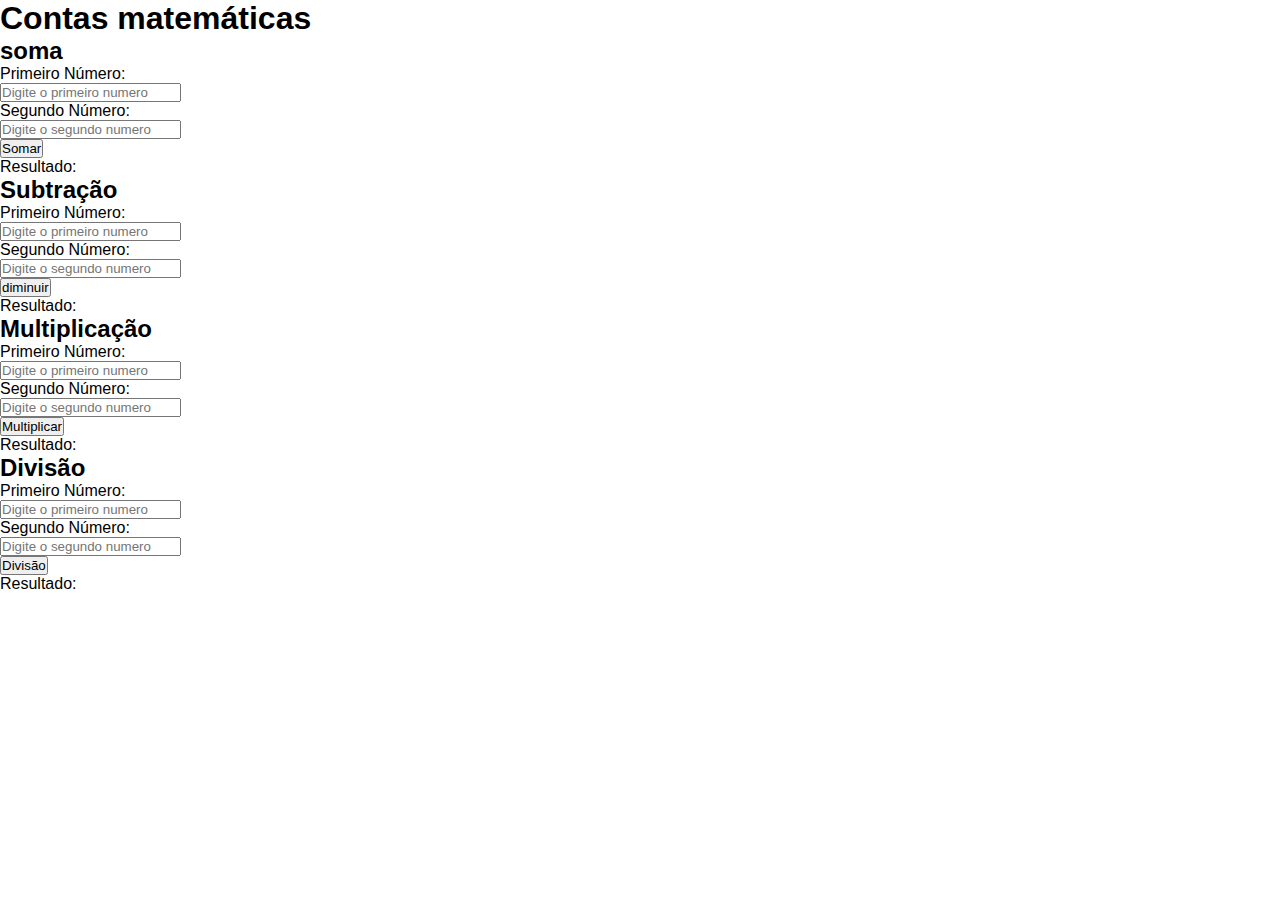
==== Aula2/mat.html @ 5e254ea5 "contas mat" ====
<!DOCTYPE html>
<html lang="en">
<head>
    <meta charset="UTF-8">
    <meta name="viewport" content="width=device-width, initial-scale=1.0">
    <title>Matemática</title>
    <style>
        *{
            padding: 0;
            margin: 0;
            font-family: Arial, Helvetica, sans-serif;
        }
    </style>
</head>
<body>
    <h1>Contas matemáticas</h1>
    <section>
        <h2>soma</h2>
        <label for="n1">Primeiro Número:</label><br>
        <input type="text" id="n1" placeholder="Digite o primeiro numero"><br>
        <label for="n2">Segundo Número:</label><br>
        <input type="text" id="n2" placeholder="Digite o segundo numero"><br>
        <button onclick="somar()">Somar</button><br>
        <p>Resultado: <span id="res"></span><p>

    </section>
    <section>
        <h2>Subtração</h2>
        <label for="n3">Primeiro Número:</label><br>
        <input type="text" id="n3" placeholder="Digite o primeiro numero"><br>
        <label for="n4">Segundo Número:</label><br>
        <input type="text" id="n4" placeholder="Digite o segundo numero"><br>
        <button onclick="Subtração()">diminuir</button><br>
        <p>Resultado: <span id="resu"></span><p>
    </section>
    <section>
        <h2>Multiplicação</h2>
        <label for="n5">Primeiro Número:</label><br>
        <input type="text" id="n5" placeholder="Digite o primeiro numero"><br>
        <label for="n6">Segundo Número:</label><br>
        <input type="text" id="n6" placeholder="Digite o segundo numero"><br>
        <button onclick="Multiplicação()">Multiplicar</button><br>
        <p>Resultado: <span id="resul"></span><p>
    </section>
    <section>
        <h2>Divisão</h2>
        <label for="n7">Primeiro Número:</label><br>
        <input type="text" id="n7" placeholder="Digite o primeiro numero"><br>
        <label for="n8">Segundo Número:</label><br>
        <input type="text" id="n8" placeholder="Digite o segundo numero"><br>
        <button onclick="Divisão()">Divisão</button><br>
        <p>Resultado: <span id="result"></span><p>
    </section>


    <script>
        function somar(){
            var numero1 = parseFloat(document.getElementById("n1").value)
            var numero2 = parseFloat(document.getElementById("n2").value)
            var res = document.getElementById("res")
            res.textContent = numero1 + numero2
            return res
        }
        function Subtração(){
            var numero3 = parseFloat(document.getElementById("n3").value)
            var numero4 = parseFloat(document.getElementById("n4").value)
            var res = document.getElementById("resu")
            res.textContent = numero3 - numero4
            return res
        }
        function Multiplicação(){
            var numero5 = parseFloat(document.getElementById("n5").value)
            var numero6 = parseFloat(document.getElementById("n6").value)
            var res = document.getElementById("resul")
            res.textContent = numero5 * numero6
            return res
        }
        function Divisão(){
            var numero7 = parseFloat(document.getElementById("n7").value)
            var numero8 = parseFloat(document.getElementById("n8").value)
            var res = document.getElementById("result")
            res.textContent = numero7 / numero8
            return res
        }
    </script>
    
</body>
</html>
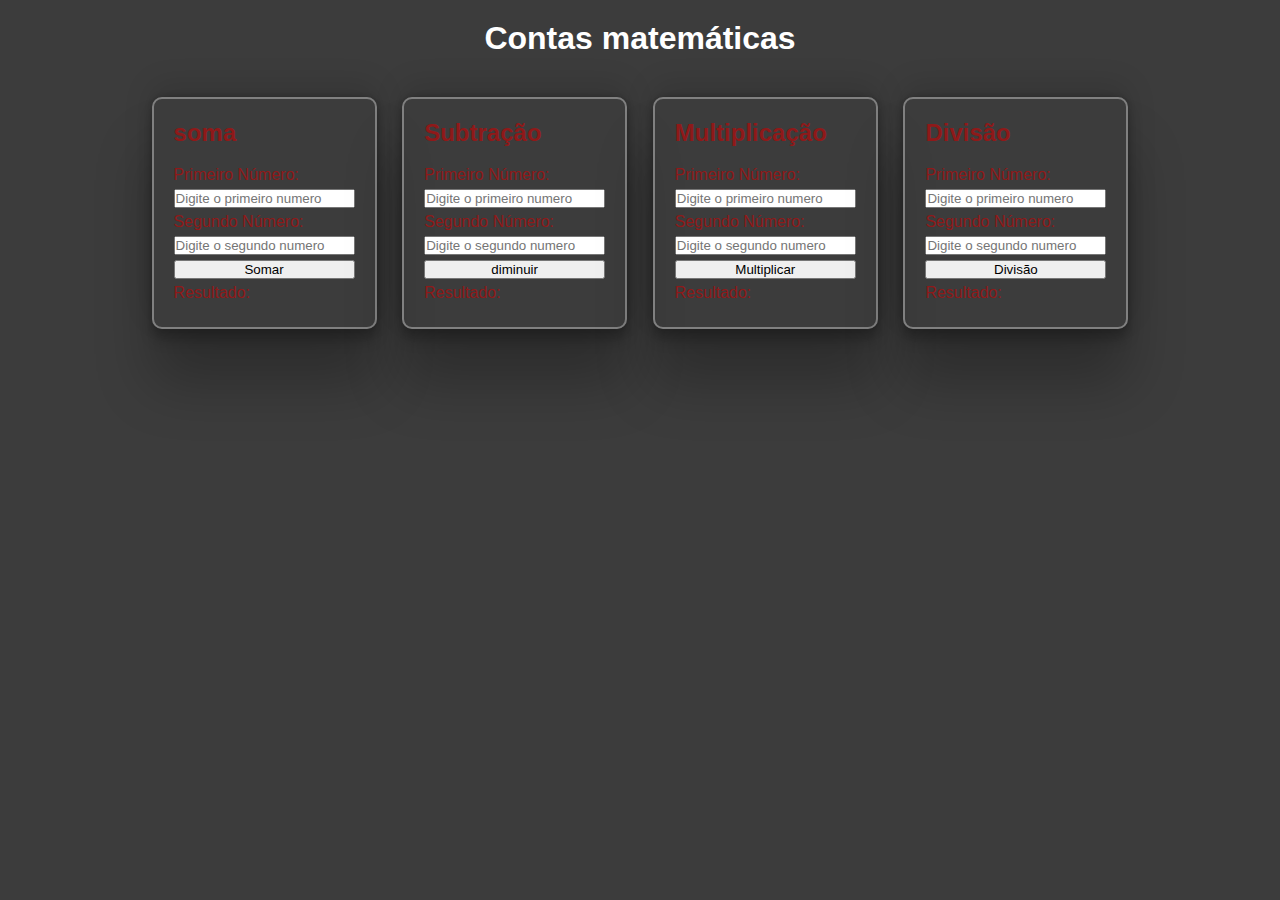
==== commit 95693ab1: "AULA 3" ====
--- a/Aula2/mat.html
+++ b/Aula2/mat.html
@@ -4,85 +4,54 @@
     <meta charset="UTF-8">
     <meta name="viewport" content="width=device-width, initial-scale=1.0">
     <title>Matemática</title>
-    <style>
-        *{
-            padding: 0;
-            margin: 0;
-            font-family: Arial, Helvetica, sans-serif;
-        }
-    </style>
+   <link rel="stylesheet" href="mat.css">
 </head>
 <body>
     <h1>Contas matemáticas</h1>
-    <section>
-        <h2>soma</h2>
-        <label for="n1">Primeiro Número:</label><br>
-        <input type="text" id="n1" placeholder="Digite o primeiro numero"><br>
-        <label for="n2">Segundo Número:</label><br>
-        <input type="text" id="n2" placeholder="Digite o segundo numero"><br>
-        <button onclick="somar()">Somar</button><br>
-        <p>Resultado: <span id="res"></span><p>
+    <main>
 
-    </section>
-    <section>
-        <h2>Subtração</h2>
-        <label for="n3">Primeiro Número:</label><br>
-        <input type="text" id="n3" placeholder="Digite o primeiro numero"><br>
-        <label for="n4">Segundo Número:</label><br>
-        <input type="text" id="n4" placeholder="Digite o segundo numero"><br>
-        <button onclick="Subtração()">diminuir</button><br>
-        <p>Resultado: <span id="resu"></span><p>
-    </section>
-    <section>
-        <h2>Multiplicação</h2>
-        <label for="n5">Primeiro Número:</label><br>
-        <input type="text" id="n5" placeholder="Digite o primeiro numero"><br>
-        <label for="n6">Segundo Número:</label><br>
-        <input type="text" id="n6" placeholder="Digite o segundo numero"><br>
-        <button onclick="Multiplicação()">Multiplicar</button><br>
-        <p>Resultado: <span id="resul"></span><p>
-    </section>
-    <section>
-        <h2>Divisão</h2>
-        <label for="n7">Primeiro Número:</label><br>
-        <input type="text" id="n7" placeholder="Digite o primeiro numero"><br>
-        <label for="n8">Segundo Número:</label><br>
-        <input type="text" id="n8" placeholder="Digite o segundo numero"><br>
-        <button onclick="Divisão()">Divisão</button><br>
-        <p>Resultado: <span id="result"></span><p>
-    </section>
+        <section>
+            <h2>soma</h2>
+            <label for="n1">Primeiro Número:</label>
+            <input type="text" id="n1" placeholder="Digite o primeiro numero">
+            <label for="n2">Segundo Número:</label>
+            <input type="text" id="n2" placeholder="Digite o segundo numero">
+            <button onclick="somar()">Somar</button>
+            <p>Resultado: <span id="res"></span><p>
+    
+        </section>
+        <section>
+            <h2>Subtração</h2>
+            <label for="n3">Primeiro Número:</label>
+            <input type="text" id="n3" placeholder="Digite o primeiro numero">
+            <label for="n4">Segundo Número:</label>
+            <input type="text" id="n4" placeholder="Digite o segundo numero">
+            <button onclick="Subtração()">diminuir</button>
+            <p>Resultado: <span id="resu"></span><p>
+        </section>
+        <section>
+            <h2>Multiplicação</h2>
+            <label for="n5">Primeiro Número:</label>
+            <input type="text" id="n5" placeholder="Digite o primeiro numero">
+            <label for="n6">Segundo Número:</label>
+            <input type="text" id="n6" placeholder="Digite o segundo numero">
+            <button onclick="Multiplicação()">Multiplicar</button>
+            <p>Resultado: <span id="resul"></span><p>
+        </section>
+        <section>
+            <h2>Divisão</h2>
+            <label for="n7">Primeiro Número:</label>
+            <input type="text" id="n7" placeholder="Digite o primeiro numero">
+            <label for="n8">Segundo Número:</label>
+            <input type="text" id="n8" placeholder="Digite o segundo numero">
+            <button onclick="Divisão()">Divisão</button>
+            <p>Resultado: <span id="result"></span><p>
+        </section>
+    </main>
 
 
-    <script>
-        function somar(){
-            var numero1 = parseFloat(document.getElementById("n1").value)
-            var numero2 = parseFloat(document.getElementById("n2").value)
-            var res = document.getElementById("res")
-            res.textContent = numero1 + numero2
-            return res
-        }
-        function Subtração(){
-            var numero3 = parseFloat(document.getElementById("n3").value)
-            var numero4 = parseFloat(document.getElementById("n4").value)
-            var res = document.getElementById("resu")
-            res.textContent = numero3 - numero4
-            return res
-        }
-        function Multiplicação(){
-            var numero5 = parseFloat(document.getElementById("n5").value)
-            var numero6 = parseFloat(document.getElementById("n6").value)
-            var res = document.getElementById("resul")
-            res.textContent = numero5 * numero6
-            return res
-        }
-        function Divisão(){
-            var numero7 = parseFloat(document.getElementById("n7").value)
-            var numero8 = parseFloat(document.getElementById("n8").value)
-            var res = document.getElementById("result")
-            res.textContent = numero7 / numero8
-            return res
-        }
-    </script>
+
+    <script src="mat.js"></script>
     
 </body>
 </html>--- a/Aula2/mat.css
+++ b/Aula2/mat.css
@@ -0,0 +1,53 @@
+*{
+    padding: 0;
+    margin: 0;
+    font-family: Arial, Helvetica, sans-serif;
+}
+body{
+    display: flex;
+    flex-direction: column;
+    align-items: center;
+    justify-content: center;
+    margin-top: 20px;
+    gap: 20px;
+    background-color: rgb(60, 60, 60);
+    color: #ffffff;
+    margin-bottom: 20px;
+    
+    
+    
+}
+
+h1{
+    margin-bottom: 20px;
+    
+    
+}
+
+
+main{
+    display: flex;
+    flex-direction: row;
+    flex-wrap: wrap;
+    gap: 2vw;
+    width:100%;
+    align-items: center;
+    justify-content: center;
+    color: rgb(143, 25, 25);
+    font-family: 'Franklin Gothic Medium', 'Arial Narrow', Arial, sans-serif;
+
+}
+section{
+    display: flex;
+    flex-direction: column;
+    gap: 5px;
+    padding: 20px;
+    border: 2px solid gray;
+    border-radius: 10px;
+    box-shadow: rgba(0, 0, 0, 0.25) 0px 54px 55px, rgba(0, 0, 0, 0.12) 0px -12px 30px, rgba(0, 0, 0, 0.12) 0px 4px 6px, rgba(0, 0, 0, 0.17) 0px 12px 13px, rgba(0, 0, 0, 0.09) 0px -3px 5px;;
+
+}
+h2{
+    margin-bottom: 14px;
+    color: rgb(143, 25, 25);
+}
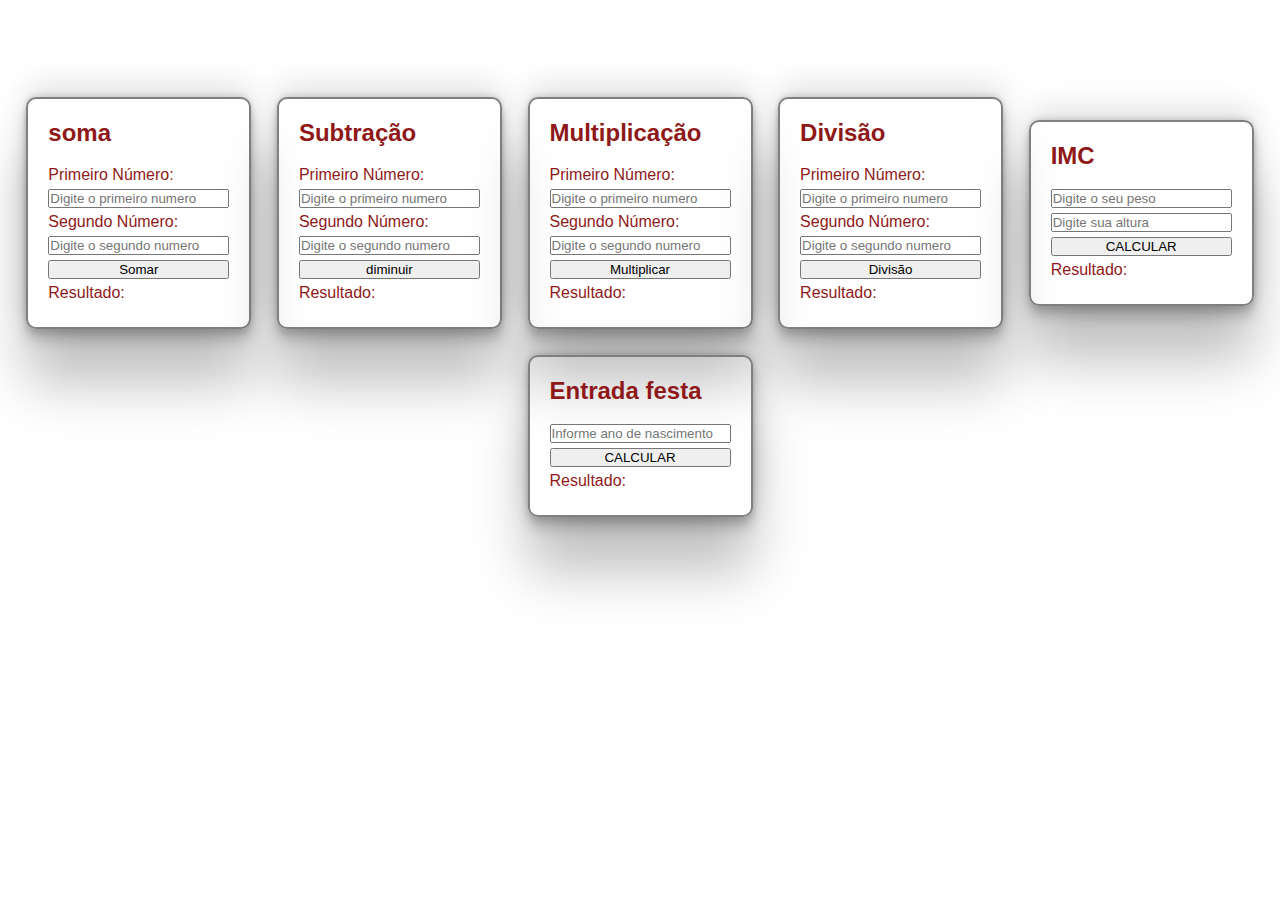
==== commit d7a178f1: "teste" ====
--- a/Aula2/mat.html
+++ b/Aula2/mat.html
@@ -47,10 +47,26 @@
             <button onclick="Divisão()">Divisão</button>
             <p>Resultado: <span id="result"></span><p>
         </section>
-    </main>
 
 
-
+    <section>
+        <b><h2>IMC</h2></b>
+        <input type="text" id="peso" placeholder="Digite o seu peso">
+        <input type="text" id="altura" placeholder="Digite sua altura">
+        <button onclick="IMC()">CALCULAR</button>
+        <p id="resPeso">Resultado:</p>
+        <p id="msgIMC"></p>
+    
+    </section>
+    
+    <section>
+        <b><h2>Entrada festa</h2></b>
+        <input type="text" id="ano" placeholder="Informe ano de nascimento">
+        <button onclick="verif()">CALCULAR</button>
+        <p id="resIdade">Resultado:</p>
+        <p id="msgIdade"></p>
+    </section>
+    
     <script src="mat.js"></script>
     
 </body>
--- a/Aula2/mat.css
+++ b/Aula2/mat.css
@@ -10,7 +10,7 @@
     justify-content: center;
     margin-top: 20px;
     gap: 20px;
-    background-color: rgb(60, 60, 60);
+    background-color: rgb(255, 255, 255);
     color: #ffffff;
     margin-bottom: 20px;
     
@@ -51,3 +51,6 @@
     margin-bottom: 14px;
     color: rgb(143, 25, 25);
 }
+
+
+
